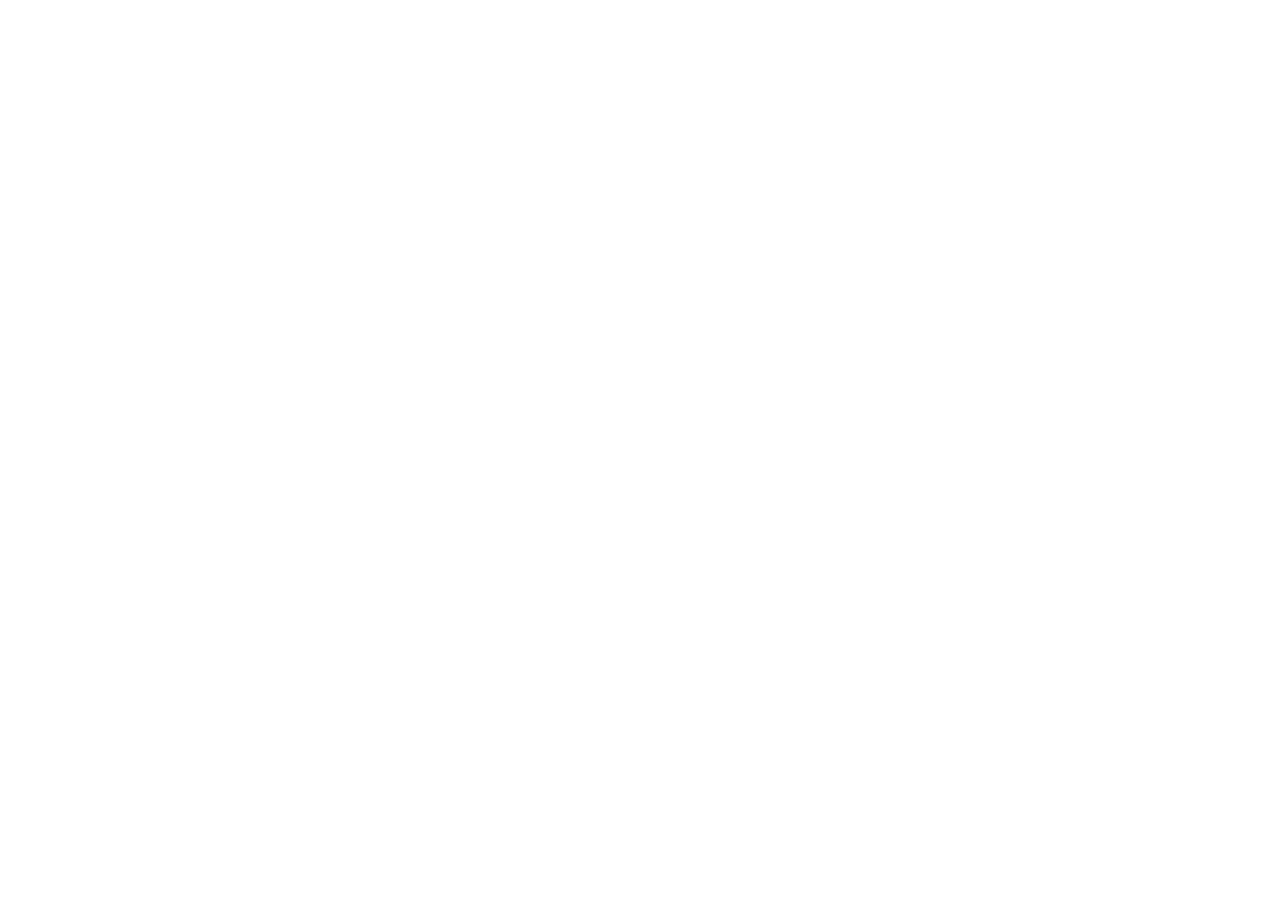
==== index.html @ 0142db9d "Initial commit - Added index and javascript file as well as boilerplate and a test console.log to ma" ====
<!DOCTYPE html>
<html lang="en">

<head>
    <meta charset="UTF-8">
    <meta name="viewport" content="width=device-width, initial-scale=1.0">
    <title>DOM Manipulation Exercises</title>
</head>

<body>
    <script src="javascript.js"></script>
</body>

</html>
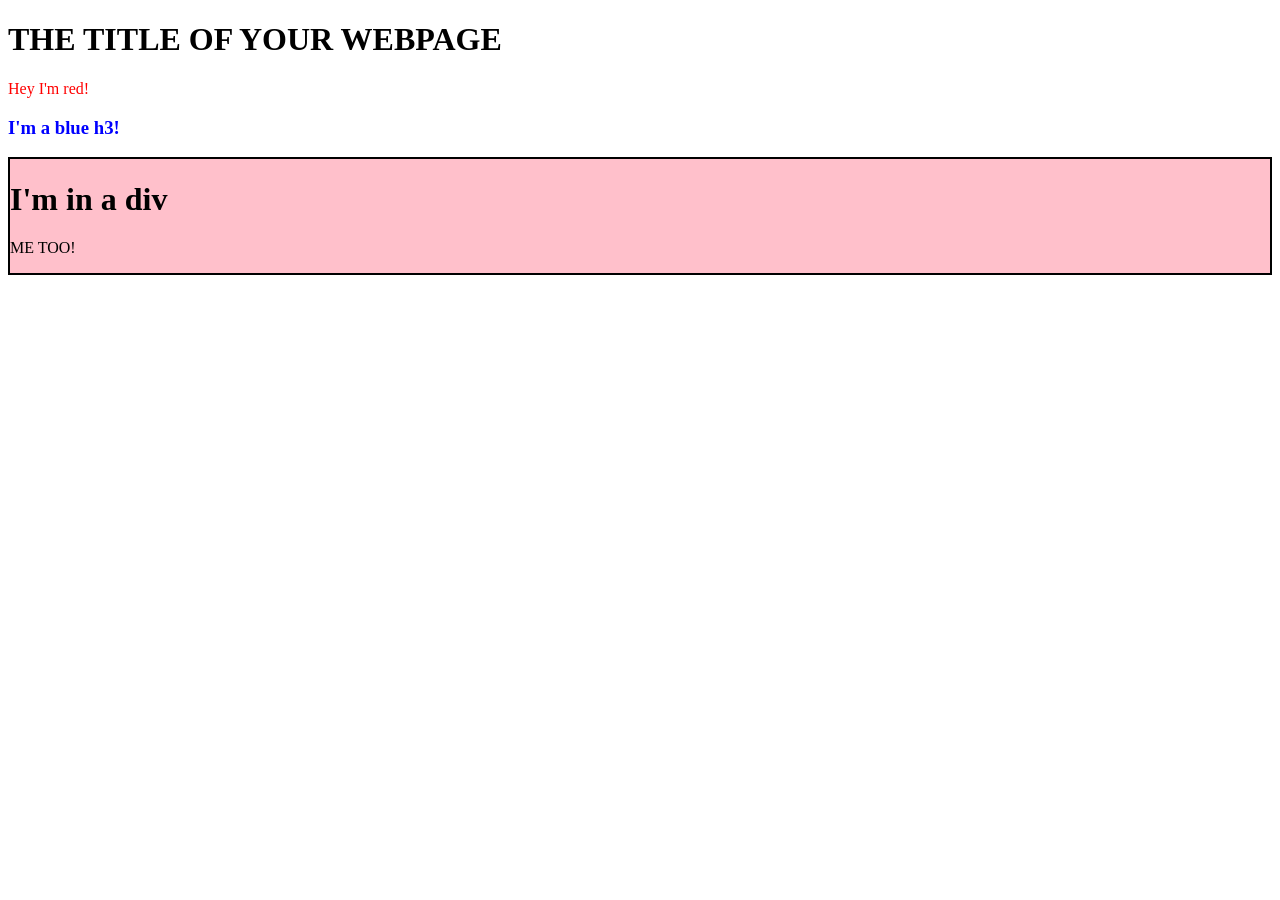
==== commit 17069dba: "Finished Exercise only using JavaScript & DOM methods." ====
--- a/index.html
+++ b/index.html
@@ -5,10 +5,14 @@
     <meta charset="UTF-8">
     <meta name="viewport" content="width=device-width, initial-scale=1.0">
     <title>DOM Manipulation Exercises</title>
+    <script src="javascript.js" defer></script>
 </head>
 
+
 <body>
-    <script src="javascript.js"></script>
+    <h1>THE TITLE OF YOUR WEBPAGE</h1>
+    <div id="container"></div>
 </body>
 
+
 </html>
